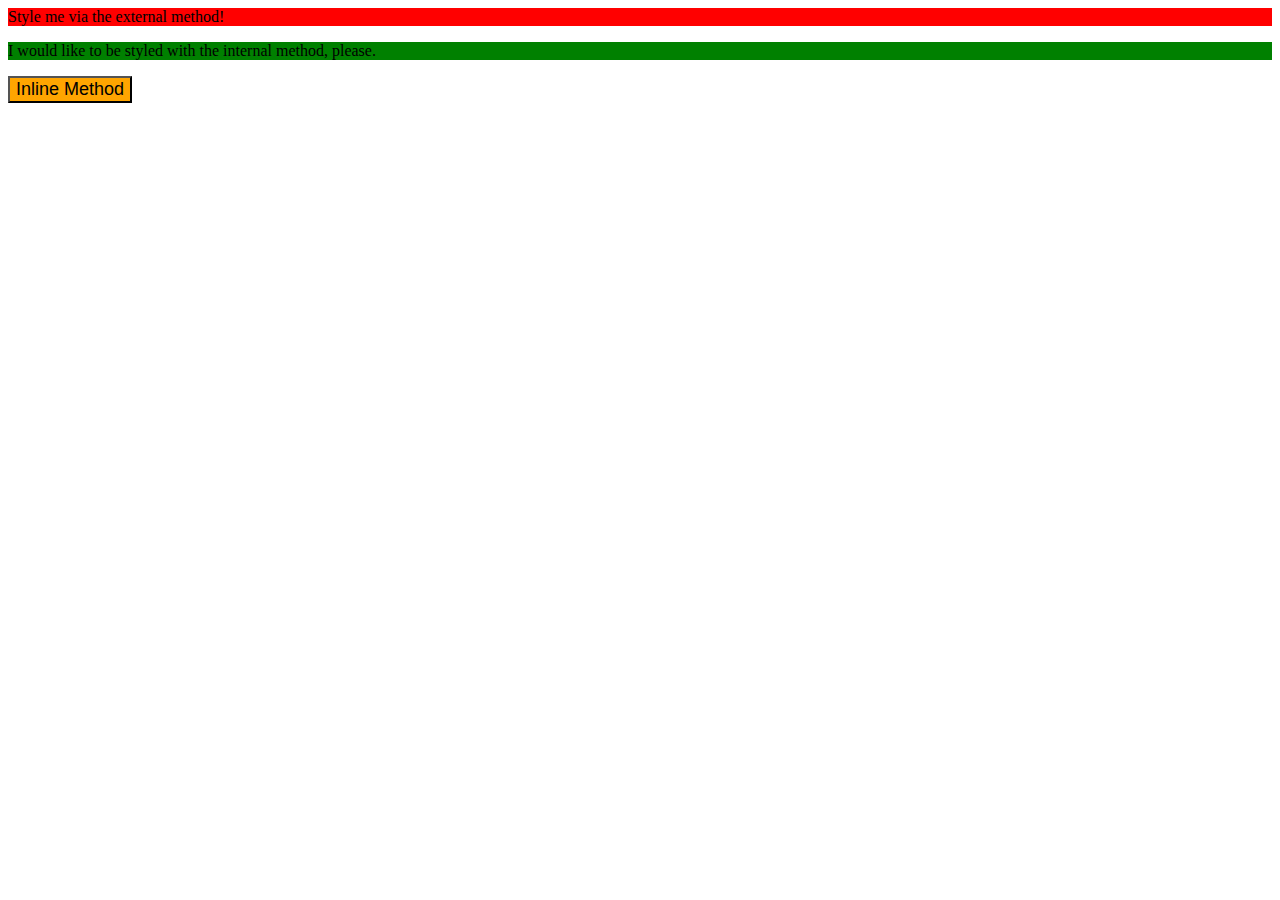
==== index.html @ df30f116 "Finished foundation01 and applied CSS to both the index.html  and style.css files using external, in" ====
<!DOCTYPE html>
<html lang="en">


  <head>
    <meta charset="UTF-8">
    <meta http-equiv="X-UA-Compatible" content="IE=edge">
    <meta name="viewport" content="width=device-width, initial-scale=1.0">
    <title>Methods for Adding CSS</title>

    <link rel="stylesheet" href="style.css">

    <style>
    p {
        font-color: white;
        background-color: green;
        font-size 18px
    }

    </style>

  </head>


  <body>


    <div>Style me via the external method!</div>


    <p>I would like to be styled with the internal method, please.</p>


    <button style="background-color: orange; font-size: 18px;">Inline Method</button>


</body>


</html>
---- style.css ----
div {
    font color: white;
    background-color: red;
    font-size: 32x
    text-align: center 
    font-weight: 700
}
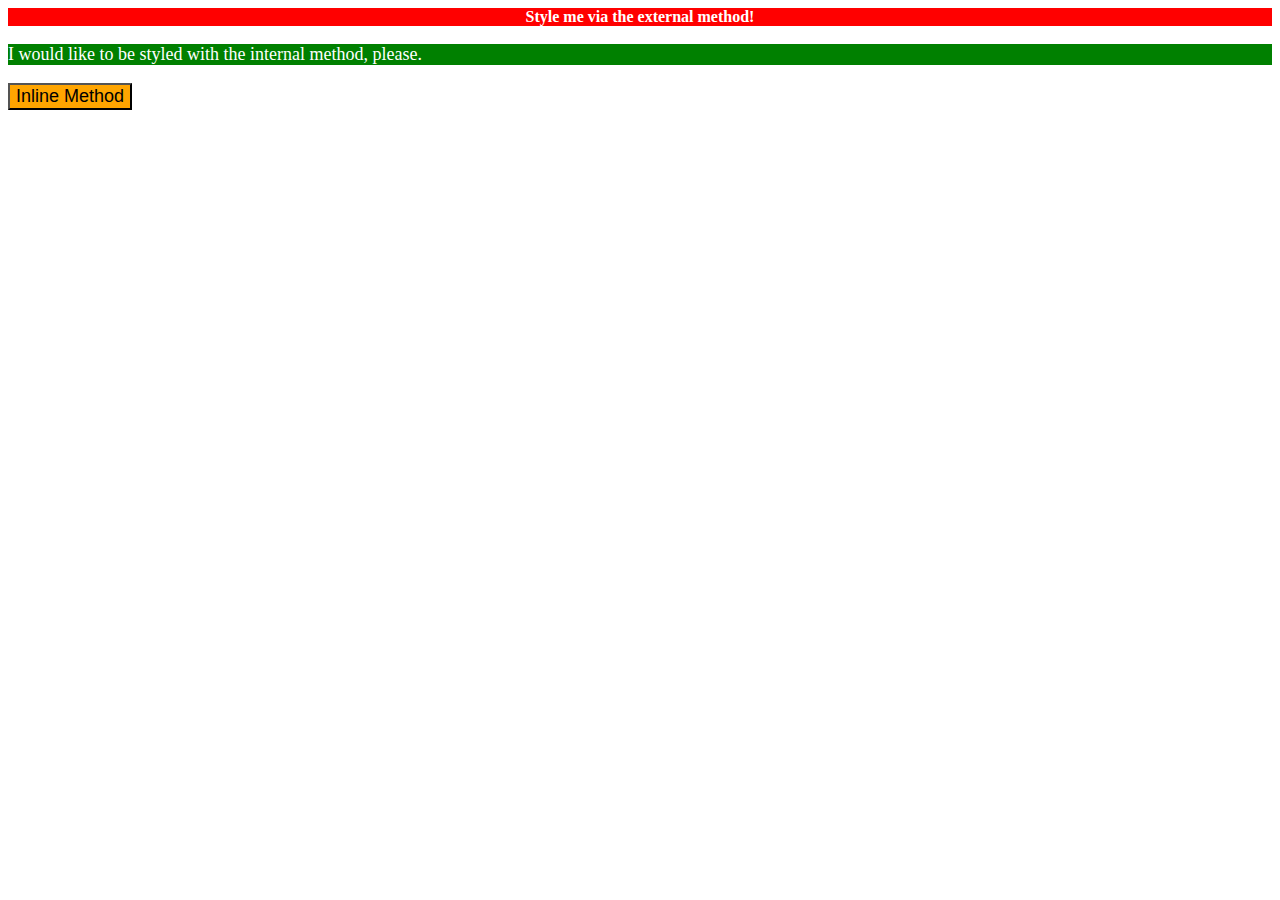
==== commit 76e3c154: "fixed 8 problems with colon and semi-colons in the syntax. Final outcome with lesson 01 successfull" ====
--- a/index.html
+++ b/index.html
@@ -12,9 +12,9 @@
 
     <style>
     p {
-        font-color: white;
+        color: white;
         background-color: green;
-        font-size 18px
+        font-size: 18px;
     }
 
     </style>
--- a/style.css
+++ b/style.css
@@ -1,8 +1,8 @@
 div {
-    font color: white;
+    color: white;
     background-color: red;
-    font-size: 32x
-    text-align: center 
+    font-size: 32x;
+    text-align: center;  
     font-weight: 700
 }
 
